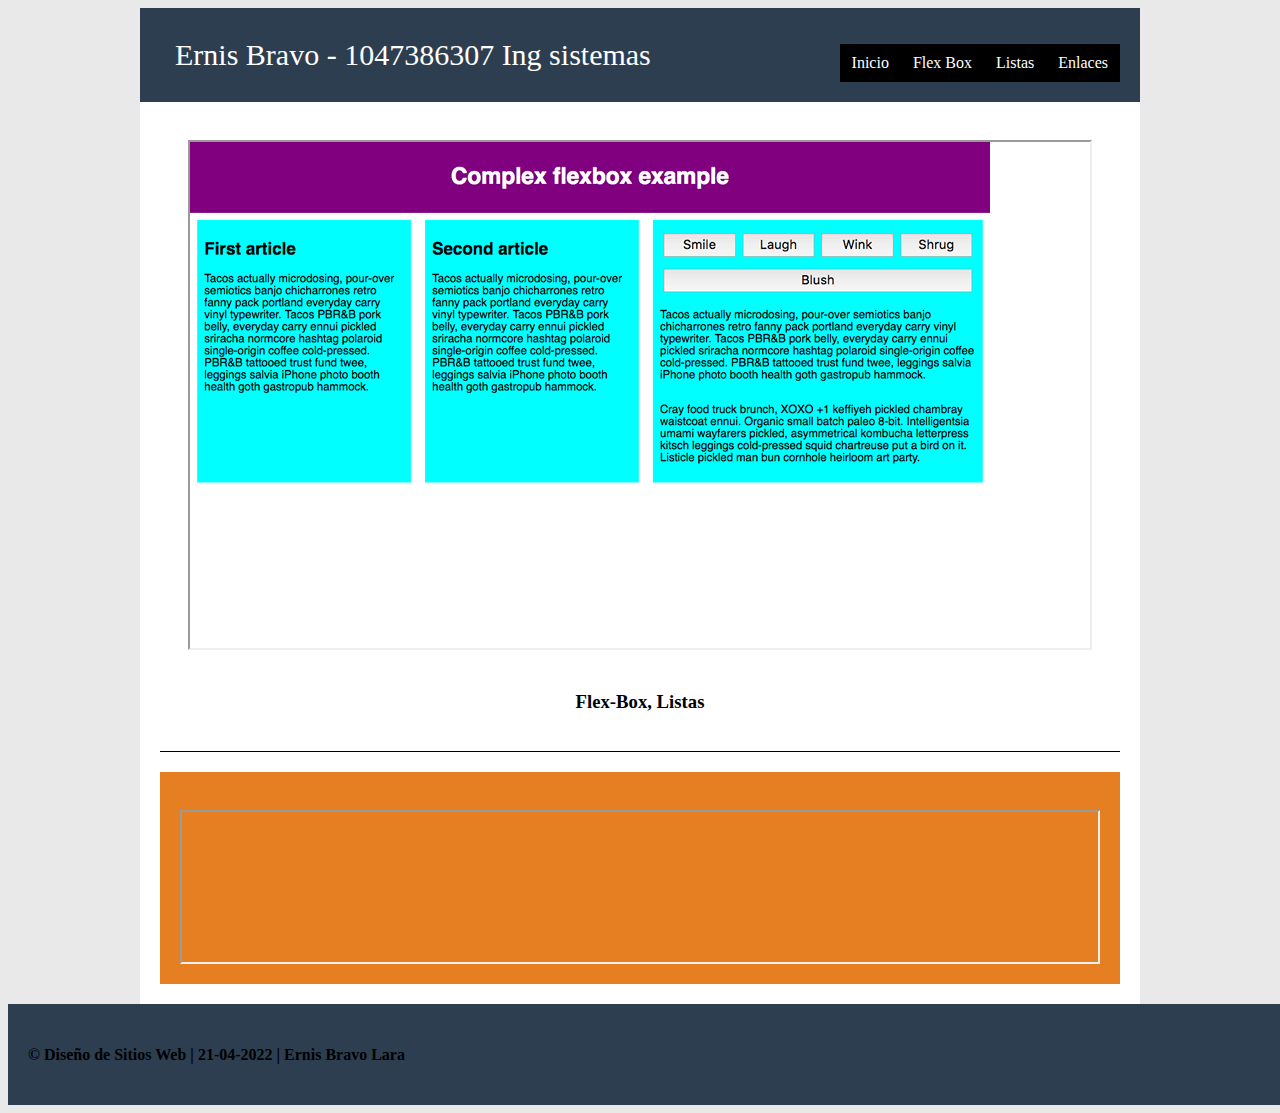
==== Tarea 4/index.html @ 1cb3772c "Add files via upload" ====
<!DOCTYPE html>
<html lang="es">

<head>
    <title></title>
    <meta charset="UTF-8">
    <meta name="viewport" content="width=device-width, initial-scale=1">
    <link href="estilos/estilos_index.css" rel="stylesheet">
</head>

<body>
    <div class="contenedor">
        <header>
            <div class="logo">
                <img src="images/logo.jpg" width="150" alt="">
                <a href="index.html"><img src="https://media-exp1.licdn.com/dms/image/C4E0BAQGLdXJclFusKA/company-logo_200_200/0/1519891241288?e=2159024400&v=beta&t=qztNr5LShnLZRBxe54i1X68AMmr2f5TA8ZqPk14Y63I" alt=""> Ernis Bravo - 1047386307 Ing sistemas</a>
            </div>

            <div id="header">
                <ul class="nav">
                    <li><a href="index.html">Inicio</a></li>
                    <li><a href="">Flex Box</a>
                        <ul>
                            <li><a href="flexbox/flebox1.html">Caja Flexible</a></li>
                            <li><a href="flexbox/contenerdor1.html">Contenedor</a></li>
                        </ul>
                    </li>
                    <li><a href="">Listas</a>
                        <ul>
                            <li><a href="listas/ordendas.html">Ordenadas</a></li>
                            <li><a href="listas/desordenadas.html">Desordenadas</a></li>
                        </ul>
                    </li>
                    <li><a href="enlaces.html">Enlaces</a></li>
                </ul>
            </div>
        </header>

        <section class="main">
            <article>
                <center>
                    <br>
                    <iframe width="900" height="506" src="imag/flexbox.png"></iframe>
                    <br><br>
                    <h3>Flex-Box, Listas</h3>
                </center>
            </article>
            <aside>
                <br>
                <iframe src="https://www.facebook.com/plugins/page.php?href=https%3A%2F%2Fwww.facebook.com%2FUniversidadUNAD&tabs=timeline&width=340&height=500&small_header=false&adapt_container_width=true&hide_cover=false&show_facepile=true&appId"></iframe></div>
    </aside>
    </section>

    </section>

    <footer>
        <h4>© Diseño de Sitios Web | 21-04-2022 | Ernis Bravo Lara</h4>
    </footer>

</body>

</html>
---- Tarea 4/estilos/estilos_index.css ----
/*Quitar Viñetas*/

ul,
ol {
    list-style: none;
}

.nav>li {
    float: left;
}

.nav li a {
    background-color: #000;
    color: #fff;
    text-decoration: none;
    padding: 10px 12px;
    display: block;
}

.nav li a:hover {
    background-color: #434343;
}

.nav li ul {
    display: none;
    position: absolute;
    min-width: 140px;
}

.nav li:hover>ul {
    display: block;
}

.nav li ul li {
    position: relative;
}

.contenedor {
    background: #ccc;
    width: 90%;
    max-width: 1000px;
    margin: auto;
    /* Flexbox */
    display: flex;
    flex-flow: row wrap;
}

body {
    background: #e9e9e9;
}

header {
    background: #2c3e50;
    width: 100%;
    padding: 20px;
    /* Flexbox */
    display: flex;
    justify-content: space-between;
    align-items: center;
    flex-direction: row;
    flex-wrap: wrap;
}

header .logo {
    color: #fff;
    font-size: 30px;
}

header .logo img {
    width: 50px;
    vertical-align: top;
}

header .logo a {
    color: #fff;
    text-decoration: none;
    line-height: 50px;
}

header nav {
    width: 50%;
    /* Flexbox */
    display: flex;
    flex-wrap: wrap;
    align-items: center;
}

header nav a {
    background: #2c3e50;
    color: #fff;
    text-align: center;
    text-decoration: none;
    padding: 10px;
    /* Flexbox */
    flex-grow: 1;
}

header nav a:hover {
    background: #e74c3c;
}

.main {
    background: #fff;
    padding: 20px;
    flex: 1 1 70%;
    /*flex:1;*/
}

.main article {
    margin-bottom: 20px;
    padding-bottom: 20px;
    border-bottom: 1px solid #000;
}

.main article:nth-last-child(1) {
    margin-bottom: 0;
    padding-bottom: 0;
    border-bottom: none;
}

aside {
    background: #e67e22;
    padding: 20px;
    /*FLEX*/
    flex: 1 1 30%;
    /*flex:0 0 300px;*/
    display: flex;
    flex-wrap: wrap;
    flex-direction: column;
    justify-content: flex-start;
}

aside .widget {
    background: #2c3e50;
    height: 50px;
    margin: 1px;
}

footer {
    background: #2c3e50;
    width: 100%;
    padding: 20px;
    /* Flexbox */
    display: flex;
    flex-wrap: wrap;
    justify-content: space-between;
}

footer .links {
    background: #c0392b;
    display: flex;
    flex-wrap: wrap;
}

footer .links a {
    flex-grow: 1;
    color: #fff;
    padding: 10px;
    text-align: center;
    text-decoration: none;
}

footer .links a:hover {
    background: #E74C3C;
}

footer .social {
    background: #e67e22;
}

footer .social a {
    color: #fff;
    text-decoration: none;
    padding: 10px;
    display: inline-block;
}

@media screen and (max-width: 800px) {
    .contenedor {
        flex-direction: column;
    }
    header {
        flex-direction: column;
        padding: 0;
    }
    header .logo {
        margin: 20px 0;
    }
    header nav {
        width: 100%;
    }
    aside {
        flex-direction: row;
        flex: 0;
    }
    aside .widget {
        flex-grow: 1;
    }
}

@media screen and (max-width: 600px) {
    aside {
        flex-direction: column;
    }
    footer {
        justify-content: space-around;
    }
}
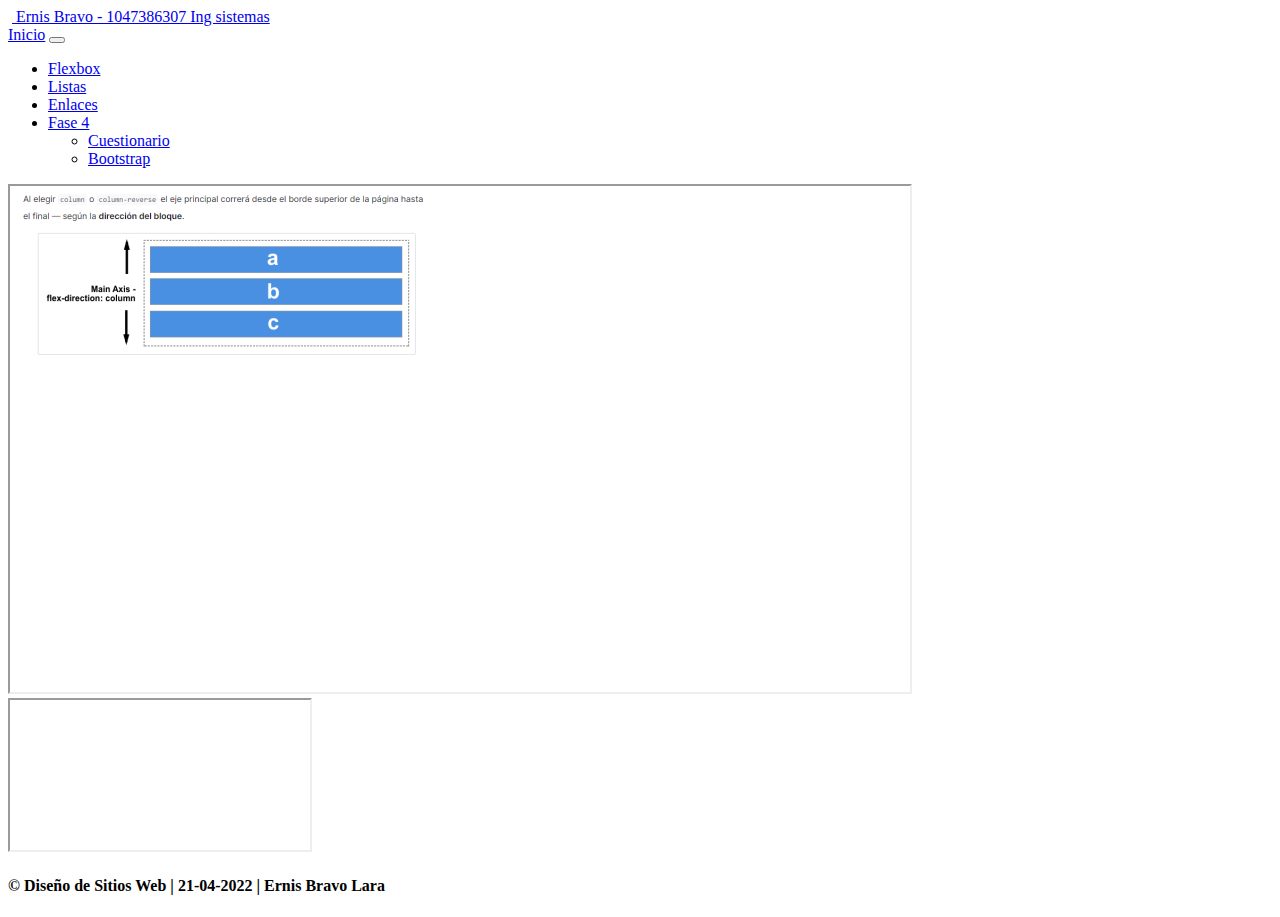
==== commit 7dd40414: "Add files via upload" ====
--- a/Tarea 4/index.html
+++ b/Tarea 4/index.html
@@ -5,7 +5,9 @@
     <title></title>
     <meta charset="UTF-8">
     <meta name="viewport" content="width=device-width, initial-scale=1">
-    <link href="estilos/estilos_index.css" rel="stylesheet">
+    <!--<link href="estilos/estilos_index.css" rel="stylesheet">-->
+    <link href="https://cdn.jsdelivr.net/npm/bootstrap@5.1.3/dist/css/bootstrap.min.css" rel="stylesheet" integrity="sha384-1BmE4kWBq78iYhFldvKuhfTAU6auU8tT94WrHftjDbrCEXSU1oBoqyl2QvZ6jIW3" crossorigin="anonymous">
+    <script src="https://cdn.jsdelivr.net/npm/bootstrap@5.1.3/dist/js/bootstrap.bundle.min.js" integrity="sha384-ka7Sk0Gln4gmtz2MlQnikT1wXgYsOg+OMhuP+IlRH9sENBO0LRn5q+8nbTov4+1p" crossorigin="anonymous"></script>
 </head>
 
 <body>
@@ -15,48 +17,57 @@
                 <img src="images/logo.jpg" width="150" alt="">
                 <a href="index.html"><img src="https://media-exp1.licdn.com/dms/image/C4E0BAQGLdXJclFusKA/company-logo_200_200/0/1519891241288?e=2159024400&v=beta&t=qztNr5LShnLZRBxe54i1X68AMmr2f5TA8ZqPk14Y63I" alt=""> Ernis Bravo - 1047386307 Ing sistemas</a>
             </div>
+        </header>
+        <nav class="navbar navbar-expand-lg bg-light">
+            <div class="container-fluid">
+                <a class="navbar-brand" href="index.html">Inicio</a>
+                <button class="navbar-toggler" type="button" data-bs-toggle="collapse" data-bs-target="#navbarNavDropdown" aria-controls="navbarNavDropdown" aria-expanded="false" aria-label="Toggle navigation">
+                <span class="navbar-toggler-icon"></span>
+              </button>
+                <div class="collapse navbar-collapse" id="navbarNavDropdown">
+                    <ul class="navbar-nav">
+                        <li class="nav-item">
+                            <a class="nav-link active" aria-current="page" href="flexbox/flebox1.html">Flexbox</a>
+                        </li>
+                        <li class="nav-item">
+                            <a class="nav-link" href="listas/desordenadas.html">Listas</a>
+                        </li>
+                        <li class="nav-item">
+                            <a class="nav-link" href="enlaces.html">Enlaces</a>
+                        </li>
+                        <li class="nav-item dropdown">
+                            <a class="nav-link dropdown-toggle" href="#" id="navbarDropdownMenuLink" role="button" data-bs-toggle="dropdown" aria-expanded="false">
+                      Fase 4
+                    </a>
+                            <ul class="dropdown-menu" aria-labelledby="navbarDropdownMenuLink">
+                                <li><a class="dropdown-item" href="bootstrap/cuestionario.html">Cuestionario</a></li>
+                                <li><a class="dropdown-item" href="bootstrap/resumen.html">Bootstrap</a></li>
+                            </ul>
+                        </li>
+                    </ul>
+                </div>
+            </div>
+        </nav>
+        <section>
+            <div class="container">
+                <div class="row-aling-items-star">
+                    <div class="col-8">
+                        <aside>
+                            <iframe width="900" height="506" src="imag/flexbox2.png"></iframe>
+                        </aside>
+                    </div>
+                    <div class="col-4">
+                        <article>
+                            <iframe src="https://www.facebook.com/plugins/page.php?href=https%3A%2F%2Fwww.facebook.com%2FUniversidadUNAD&tabs=timeline&width=340&height=500&small_header=false&adapt_container_width=true&hide_cover=false&show_facepile=true&appId"></iframe></div>
+                    </article>
+                </div>
+            </div>
 
-            <div id="header">
-                <ul class="nav">
-                    <li><a href="index.html">Inicio</a></li>
-                    <li><a href="">Flex Box</a>
-                        <ul>
-                            <li><a href="flexbox/flebox1.html">Caja Flexible</a></li>
-                            <li><a href="flexbox/contenerdor1.html">Contenedor</a></li>
-                        </ul>
-                    </li>
-                    <li><a href="">Listas</a>
-                        <ul>
-                            <li><a href="listas/ordendas.html">Ordenadas</a></li>
-                            <li><a href="listas/desordenadas.html">Desordenadas</a></li>
-                        </ul>
-                    </li>
-                    <li><a href="enlaces.html">Enlaces</a></li>
-                </ul>
-            </div>
-        </header>
+        </section>
 
-        <section class="main">
-            <article>
-                <center>
-                    <br>
-                    <iframe width="900" height="506" src="imag/flexbox.png"></iframe>
-                    <br><br>
-                    <h3>Flex-Box, Listas</h3>
-                </center>
-            </article>
-            <aside>
-                <br>
-                <iframe src="https://www.facebook.com/plugins/page.php?href=https%3A%2F%2Fwww.facebook.com%2FUniversidadUNAD&tabs=timeline&width=340&height=500&small_header=false&adapt_container_width=true&hide_cover=false&show_facepile=true&appId"></iframe></div>
-    </aside>
-    </section>
-
-    </section>
-
-    <footer>
-        <h4>© Diseño de Sitios Web | 21-04-2022 | Ernis Bravo Lara</h4>
-    </footer>
-
+        <footer>
+            <h4>© Diseño de Sitios Web | 21-04-2022 | Ernis Bravo Lara</h4>
+        </footer>
 </body>
 
 </html>